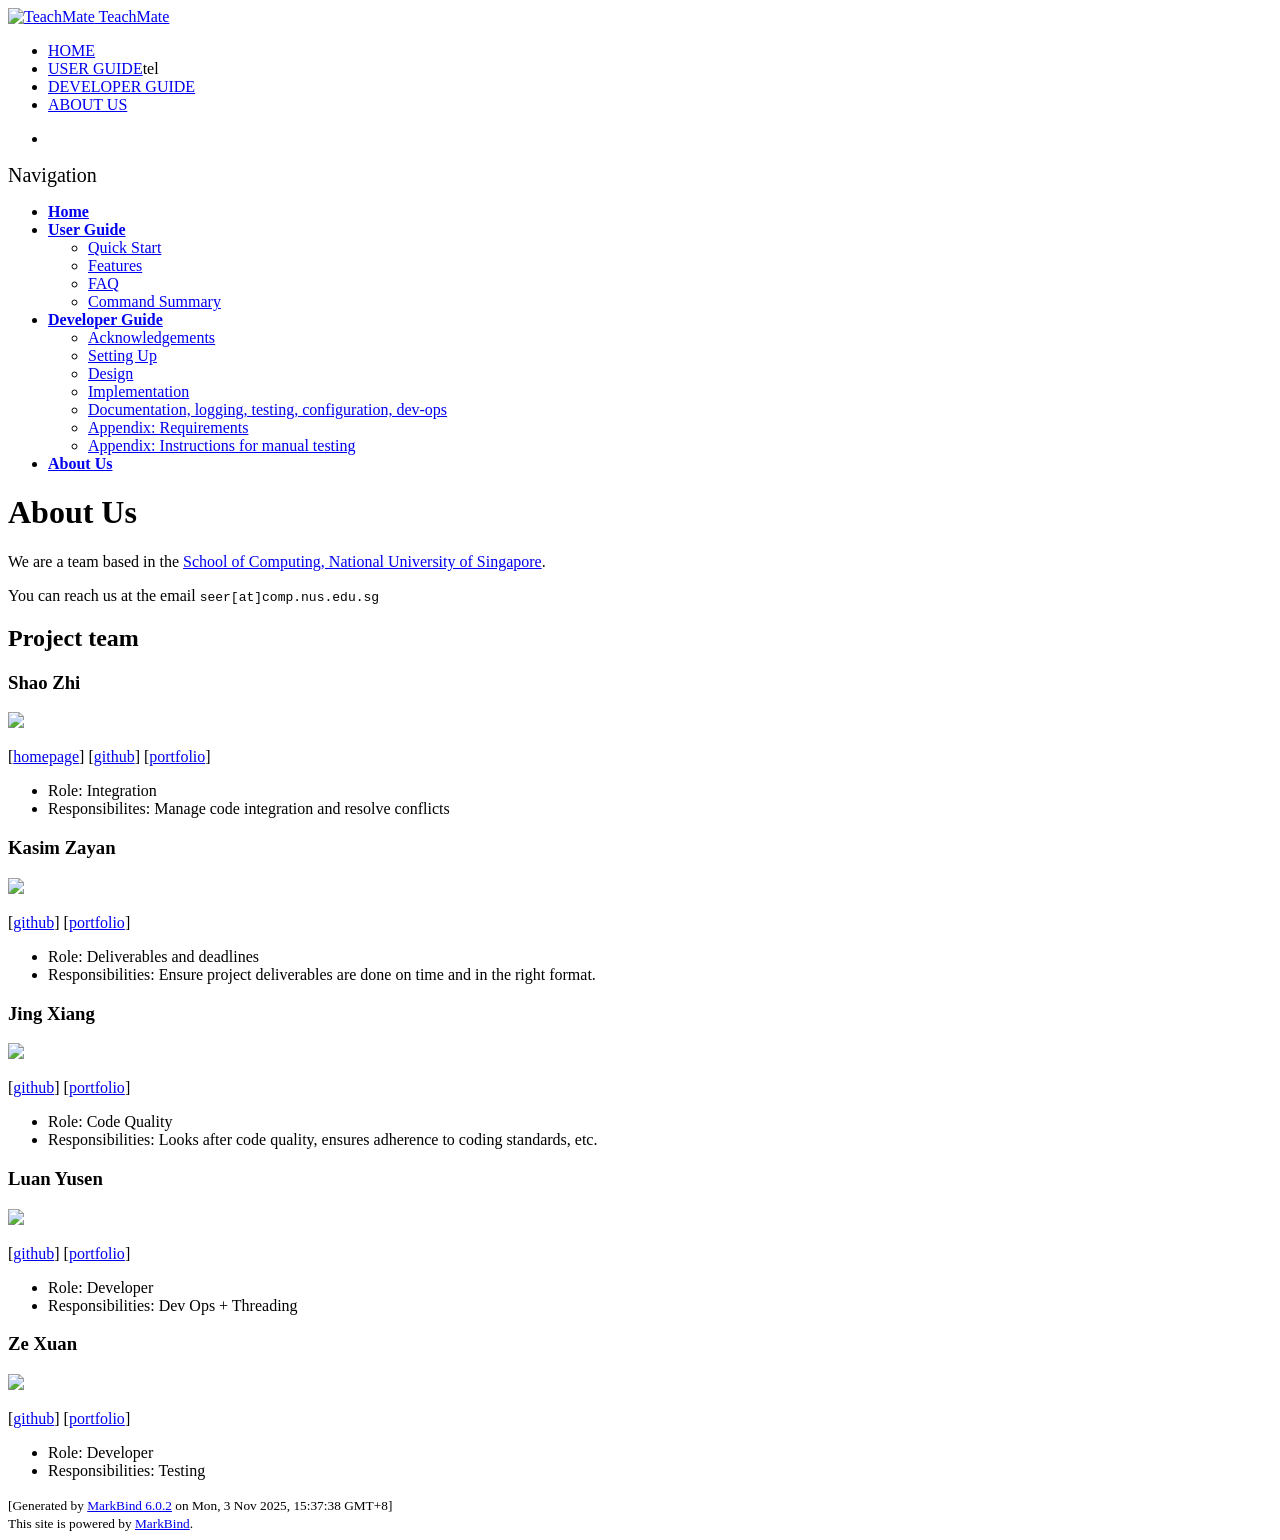
==== AboutUs.html @ dea648e4 "deploy: 213fd456de14f2086a02ad68d8ac7bf69eefdb68" ====
<!DOCTYPE html>
<html>
<head>
    <meta charset="utf-8">
    <meta http-equiv="X-UA-Compatible" content="IE=edge">
    <meta name="generator" content="MarkBind 6.0.2">
    <meta name="viewport" content="width=device-width, initial-scale=1"><title>Teachmate - About Us - AddressBook Level-3</title> <link rel="stylesheet" href="/tp/markbind/css/bootstrap.min.css"> <link rel="stylesheet" href="/tp/markbind/fontawesome/css/all.min.css"> <link rel="stylesheet" href="/tp/markbind/glyphicons/css/bootstrap-glyphicons.min.css"><link rel="stylesheet" href="/tp/markbind/css/codeblock-light.min.css"><link rel="stylesheet" href="/tp/markbind/css/markbind.min.css"><link rel="stylesheet" href="/tp/plugins/markbind-plugin-anchors/markbind-plugin-anchors.css"><link rel="stylesheet" href="/tp/plugins/markbind-plugin-tree/markbind-plugin-tree.css">
    
  <!-- Use head-top and head-bottom tags to insert content into the HTML <head> tag -->
  <link rel="stylesheet" href="/tp/stylesheets/main.css">
<link rel="icon" href="/tp/images/SeEduLogo.png"></head>
<script>
  const baseUrl = '/tp'
</script>
<body >
<div id="app"><!--[--><header sticky><div data-v-2dc82f13><nav class="navbar navbar-expand-md d-print-none navbar-dark bg-dark" data-v-2dc82f13><div class="container-fluid" data-v-2dc82f13><div class="navbar-left" data-v-2dc82f13><!--[--><a href="/tp/index.html" title="Home" class="navbar-brand"><img src="/tp/images/SeEduLogo.png" height="20" alt="TeachMate">
      TeachMate
    </a><!--]--></div><div class="navbar-default" data-v-2dc82f13><ul class="navbar-nav me-auto mt-2 mt-lg-0" data-v-2dc82f13><!--[--> <li><a highlight-on="exact" href="/tp/index.html" class="nav-link">HOME</a></li> <li><a highlight-on="sibling-or-child" href="/tp/UserGuide.html" class="nav-link">USER GUIDE</a>tel
    </li> <li><a highlight-on="sibling-or-child" href="/tp/DeveloperGuide.html" class="nav-link">DEVELOPER GUIDE</a></li> <li><a highlight-on="exact" href="/tp/AboutUs.html" class="nav-link">ABOUT US</a></li>  <!--]--></ul></div><ul class="navbar-nav navbar-right" data-v-2dc82f13><!--[--><li><a href="https://github.com/se-edu/addressbook-level3" target="_blank" class="nav-link" title="GitHub Repository"><span><span aria-hidden="true" class="fab fa-github"></span></span></a></li><!--]--></ul></div></nav><div style="display:none;" class="lower-navbar-container" data-v-2dc82f13><!--[--><!----><!----><!--]--></div></div></header> <div id="flex-body"><nav id="site-nav" data-v-6b1b63d2><!--[--><div class="site-nav-top"><div class="fw-bold mb-2" style="font-size:1.25rem;">Navigation</div></div> <div class="nav-component slim-scroll"><div class="site-nav-root"><!--[--><ul class="site-nav-list site-nav-list-root" data-v-6b1b63d2><!--[--><li><div class="site-nav-default-list-item site-nav-list-item-0" onclick="handleSiteNavClick(this)"><a href="/tp/index.html"><strong>Home</strong></a></div></li> <li><div class="site-nav-default-list-item site-nav-list-item-0" onclick="handleSiteNavClick(this)"><a href="/tp/UserGuide.html"><strong>User Guide</strong></a> <div class="site-nav-dropdown-btn-container"><i class="site-nav-dropdown-btn-icon site-nav-rotate-icon" onclick="handleSiteNavClick(this.parentNode.parentNode, false); event.stopPropagation();"><span class="glyphicon glyphicon-menu-down" aria-hidden="true"></span></i></div></div><ul class="site-nav-dropdown-container site-nav-dropdown-container-open site-nav-list"><li><div class="site-nav-default-list-item site-nav-list-item-1" onclick="handleSiteNavClick(this)"><a href="/tp/UserGuide.html#quick-start">Quick Start</a></div></li> <li><div class="site-nav-default-list-item site-nav-list-item-1" onclick="handleSiteNavClick(this)"><a href="/tp/UserGuide.html#features">Features</a></div></li> <li><div class="site-nav-default-list-item site-nav-list-item-1" onclick="handleSiteNavClick(this)"><a href="/tp/UserGuide.html#faq">FAQ</a></div></li> <li><div class="site-nav-default-list-item site-nav-list-item-1" onclick="handleSiteNavClick(this)"><a href="/tp/UserGuide.html#command-summary">Command Summary</a></div></li></ul></li> <li><div class="site-nav-default-list-item site-nav-list-item-0" onclick="handleSiteNavClick(this)"><a href="/tp/DeveloperGuide.html"><strong>Developer Guide</strong></a> <div class="site-nav-dropdown-btn-container"><i class="site-nav-dropdown-btn-icon site-nav-rotate-icon" onclick="handleSiteNavClick(this.parentNode.parentNode, false); event.stopPropagation();"><span class="glyphicon glyphicon-menu-down" aria-hidden="true"></span></i></div></div><ul class="site-nav-dropdown-container site-nav-dropdown-container-open site-nav-list"><li><div class="site-nav-default-list-item site-nav-list-item-1" onclick="handleSiteNavClick(this)"><a href="/tp/DeveloperGuide.html#acknowledgements">Acknowledgements</a></div></li> <li><div class="site-nav-default-list-item site-nav-list-item-1" onclick="handleSiteNavClick(this)"><a href="/tp/DeveloperGuide.html#setting-up-getting-started">Setting Up</a></div></li> <li><div class="site-nav-default-list-item site-nav-list-item-1" onclick="handleSiteNavClick(this)"><a href="/tp/DeveloperGuide.html#design">Design</a></div></li> <li><div class="site-nav-default-list-item site-nav-list-item-1" onclick="handleSiteNavClick(this)"><a href="/tp/DeveloperGuide.html#implementation">Implementation</a></div></li> <li><div class="site-nav-default-list-item site-nav-list-item-1" onclick="handleSiteNavClick(this)"><a href="/tp/DeveloperGuide.html#documentation-logging-testing-configuration-dev-ops">Documentation, logging, testing, configuration, dev-ops</a></div></li> <li><div class="site-nav-default-list-item site-nav-list-item-1" onclick="handleSiteNavClick(this)"><a href="/tp/DeveloperGuide.html#appendix-requirements">Appendix: Requirements</a></div></li> <li><div class="site-nav-default-list-item site-nav-list-item-1" onclick="handleSiteNavClick(this)"><a href="/tp/DeveloperGuide.html#appendix-instructions-for-manual-testing">Appendix: Instructions for manual testing</a></div></li></ul></li> <li><div class="site-nav-default-list-item site-nav-list-item-0" onclick="handleSiteNavClick(this)"><a href="/tp/AboutUs.html"><strong>About Us</strong></a></div></li><!--]--><!--v-if--></ul><!--]--></div></div><!--]--><!--v-if--></nav> <div id="content-wrapper"><h1 id="about-us">About Us<a class="fa fa-anchor" href="#about-us" onclick="event.stopPropagation()"></a></h1> <p>We are a team based in the <a href="http://www.comp.nus.edu.sg">School of Computing, National University of Singapore</a>.</p> <p>You can reach us at the email <code class="hljs inline no-lang">seer[at]comp.nus.edu.sg</code></p> <h2 id="project-team">Project team<a class="fa fa-anchor" href="#project-team" onclick="event.stopPropagation()"></a></h2> <h3 id="shao-zhi">Shao Zhi<a class="fa fa-anchor" href="#shao-zhi" onclick="event.stopPropagation()"></a></h3> <img src="/tp/images/shaozhi21.png" width="200px"> <p>[<a href="http://www.comp.nus.edu.sg/~damithch">homepage</a>]
[<a href="https://github.com/ShaoZhi21">github</a>]
[<a href="/tp/team/johndoe.html">portfolio</a>]</p> <ul><li>Role: Integration</li> <li>Responsibilites: Manage code integration and resolve conflicts</li></ul> <h3 id="kasim-zayan">Kasim Zayan<a class="fa fa-anchor" href="#kasim-zayan" onclick="event.stopPropagation()"></a></h3> <img src="/tp/images/zayk1.png" width="200px"> <p>[<a href="http://github.com/ZayK1">github</a>]
[<a href="/tp/team/johndoe.html">portfolio</a>]</p> <ul><li>Role: Deliverables and deadlines</li> <li>Responsibilities: Ensure project deliverables are done on time and in the right format.</li></ul> <h3 id="jing-xiang">Jing Xiang<a class="fa fa-anchor" href="#jing-xiang" onclick="event.stopPropagation()"></a></h3> <img src="/tp/images/jing-xiang-choong.png" width="200px"> <p>[<a href="http://github.com/jing-xiang-choong">github</a>] [<a href="/tp/team/johndoe.html">portfolio</a>]</p> <ul><li>Role: Code Quality</li> <li>Responsibilities: Looks after code quality, ensures adherence to coding standards, etc.</li></ul> <h3 id="luan-yusen">Luan Yusen<a class="fa fa-anchor" href="#luan-yusen" onclick="event.stopPropagation()"></a></h3> <img src="/tp/images/yusen-luan.png" width="200px"> <p>[<a href="http://github.com/yusen-luan">github</a>]
[<a href="/tp/team/johndoe.html">portfolio</a>]</p> <ul><li>Role: Developer</li> <li>Responsibilities: Dev Ops + Threading</li></ul> <h3 id="ze-xuan">Ze Xuan<a class="fa fa-anchor" href="#ze-xuan" onclick="event.stopPropagation()"></a></h3> <img src="/tp/images/holeecow.png" width="200px"> <p>[<a href="http://github.com/holeecow">github</a>]
[<a href="/tp/team/johndoe.html">portfolio</a>]</p> <ul><li>Role: Developer</li> <li>Responsibilities: Testing</li></ul></div> <nav id="page-nav" data-v-6b1b63d2><!--[--><div class="nav-component slim-scroll"></div><!--]--><!--v-if--></nav> <div class="scroll-top-button fa-lg d-print-none" style="display:none;bottom:2%;right:2%;position:fixed;" aria-hidden="true"><!--[--><i class="fas fa-arrow-circle-up"></i><!--]--></div></div> <footer><div class="text-center"><small>[Generated by <a href="https://markbind.org/">MarkBind 6.0.2</a> on Mon, 3 Nov 2025, 15:37:38 GMT+8]</small><br> <small>This site is powered by <a href="https://markbind.org/">MarkBind</a>.</small></div></footer><!--]--></div>
</body><script src="/tp/markbind/js/bootstrap-utility.min.js"></script>
<script src="/tp/markbind/js/polyfill.min.js"></script>
<script src="/tp/markbind/js/vue.global.prod.min.js"></script>
<script src="/tp/markbind/js/markbind.min.js"></script>
<script src="AboutUs.page-vue-render.js"></script>
<script>
  MarkBind.setupWithSearch()
</script>
    
  <!-- Add any custom JavaScript here if needed -->

</html>
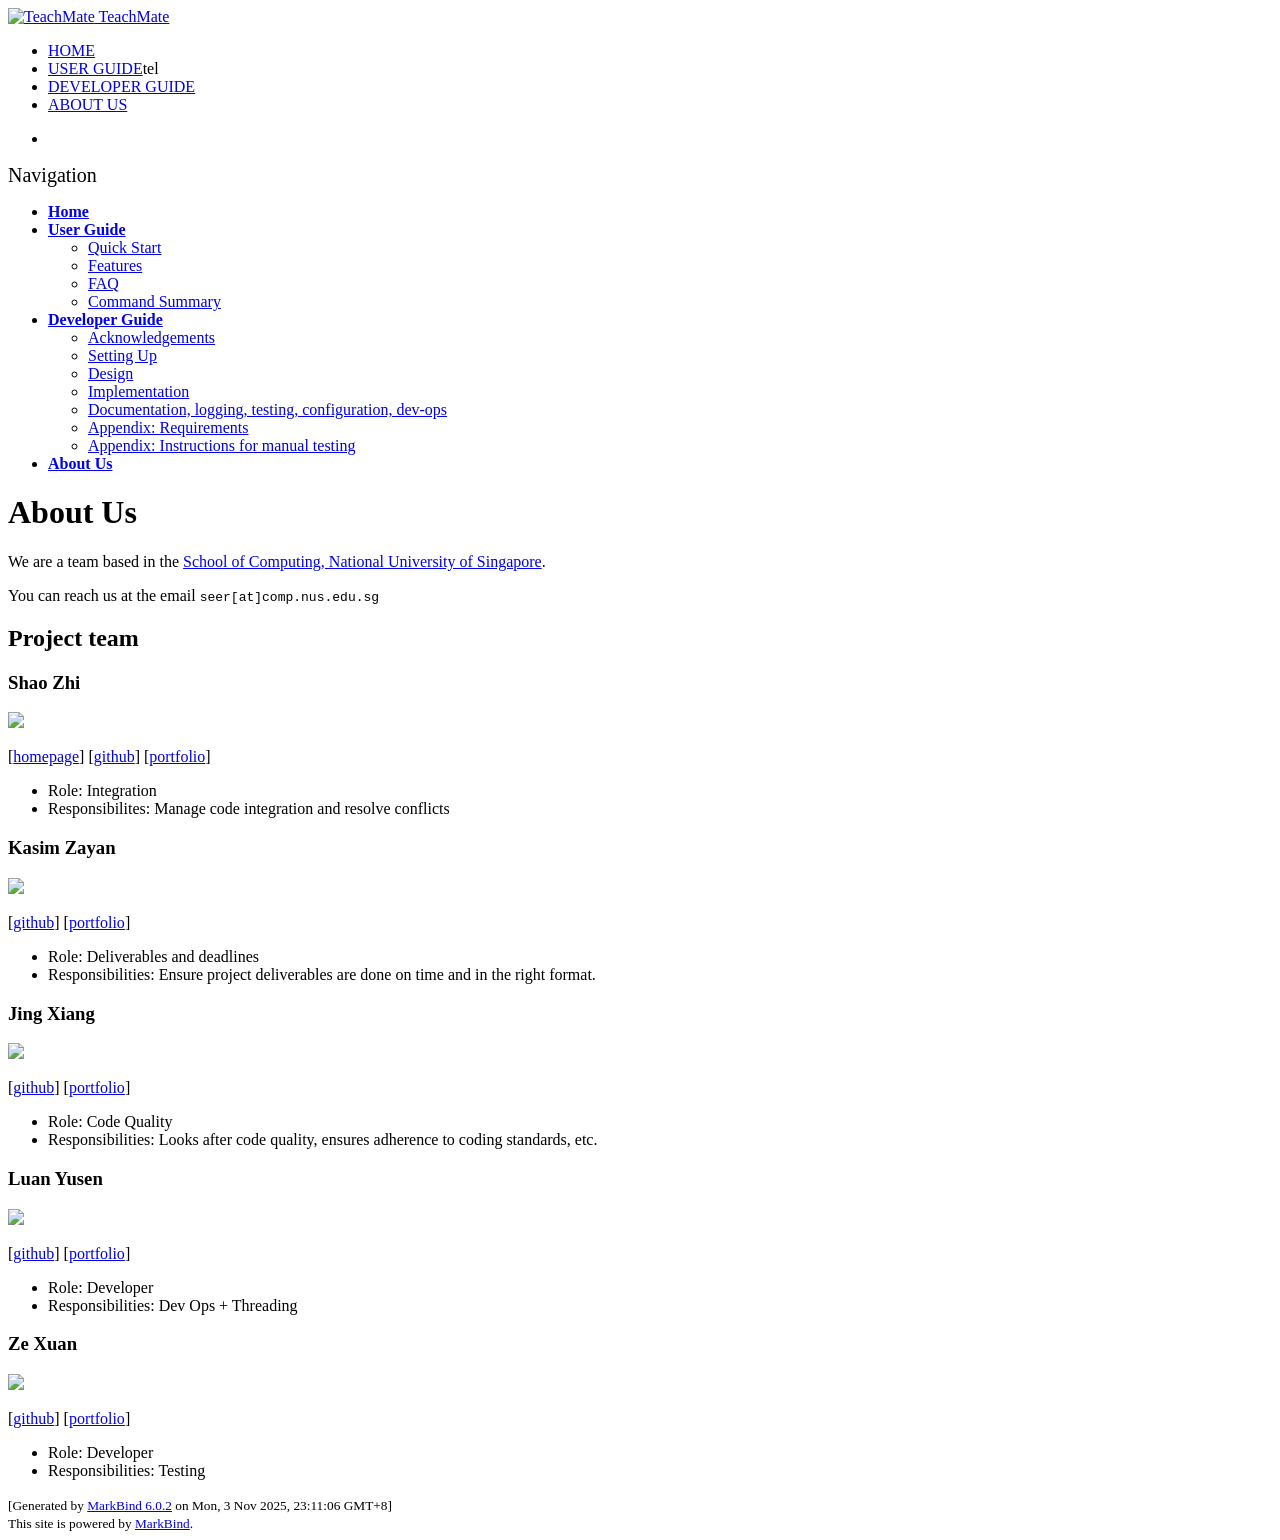
==== commit 5776fa88: "deploy: daa6a279b7c49f04a48c48f0fefae28905fd1b6d" ====
--- a/AboutUs.html
+++ b/AboutUs.html
@@ -21,7 +21,7 @@
 [<a href="/tp/team/johndoe.html">portfolio</a>]</p> <ul><li>Role: Integration</li> <li>Responsibilites: Manage code integration and resolve conflicts</li></ul> <h3 id="kasim-zayan">Kasim Zayan<a class="fa fa-anchor" href="#kasim-zayan" onclick="event.stopPropagation()"></a></h3> <img src="/tp/images/zayk1.png" width="200px"> <p>[<a href="http://github.com/ZayK1">github</a>]
 [<a href="/tp/team/johndoe.html">portfolio</a>]</p> <ul><li>Role: Deliverables and deadlines</li> <li>Responsibilities: Ensure project deliverables are done on time and in the right format.</li></ul> <h3 id="jing-xiang">Jing Xiang<a class="fa fa-anchor" href="#jing-xiang" onclick="event.stopPropagation()"></a></h3> <img src="/tp/images/jing-xiang-choong.png" width="200px"> <p>[<a href="http://github.com/jing-xiang-choong">github</a>] [<a href="/tp/team/johndoe.html">portfolio</a>]</p> <ul><li>Role: Code Quality</li> <li>Responsibilities: Looks after code quality, ensures adherence to coding standards, etc.</li></ul> <h3 id="luan-yusen">Luan Yusen<a class="fa fa-anchor" href="#luan-yusen" onclick="event.stopPropagation()"></a></h3> <img src="/tp/images/yusen-luan.png" width="200px"> <p>[<a href="http://github.com/yusen-luan">github</a>]
 [<a href="/tp/team/johndoe.html">portfolio</a>]</p> <ul><li>Role: Developer</li> <li>Responsibilities: Dev Ops + Threading</li></ul> <h3 id="ze-xuan">Ze Xuan<a class="fa fa-anchor" href="#ze-xuan" onclick="event.stopPropagation()"></a></h3> <img src="/tp/images/holeecow.png" width="200px"> <p>[<a href="http://github.com/holeecow">github</a>]
-[<a href="/tp/team/johndoe.html">portfolio</a>]</p> <ul><li>Role: Developer</li> <li>Responsibilities: Testing</li></ul></div> <nav id="page-nav" data-v-6b1b63d2><!--[--><div class="nav-component slim-scroll"></div><!--]--><!--v-if--></nav> <div class="scroll-top-button fa-lg d-print-none" style="display:none;bottom:2%;right:2%;position:fixed;" aria-hidden="true"><!--[--><i class="fas fa-arrow-circle-up"></i><!--]--></div></div> <footer><div class="text-center"><small>[Generated by <a href="https://markbind.org/">MarkBind 6.0.2</a> on Mon, 3 Nov 2025, 15:37:38 GMT+8]</small><br> <small>This site is powered by <a href="https://markbind.org/">MarkBind</a>.</small></div></footer><!--]--></div>
+[<a href="/tp/team/johndoe.html">portfolio</a>]</p> <ul><li>Role: Developer</li> <li>Responsibilities: Testing</li></ul></div> <nav id="page-nav" data-v-6b1b63d2><!--[--><div class="nav-component slim-scroll"></div><!--]--><!--v-if--></nav> <div class="scroll-top-button fa-lg d-print-none" style="display:none;bottom:2%;right:2%;position:fixed;" aria-hidden="true"><!--[--><i class="fas fa-arrow-circle-up"></i><!--]--></div></div> <footer><div class="text-center"><small>[Generated by <a href="https://markbind.org/">MarkBind 6.0.2</a> on Mon, 3 Nov 2025, 23:11:06 GMT+8]</small><br> <small>This site is powered by <a href="https://markbind.org/">MarkBind</a>.</small></div></footer><!--]--></div>
 </body><script src="/tp/markbind/js/bootstrap-utility.min.js"></script>
 <script src="/tp/markbind/js/polyfill.min.js"></script>
 <script src="/tp/markbind/js/vue.global.prod.min.js"></script>
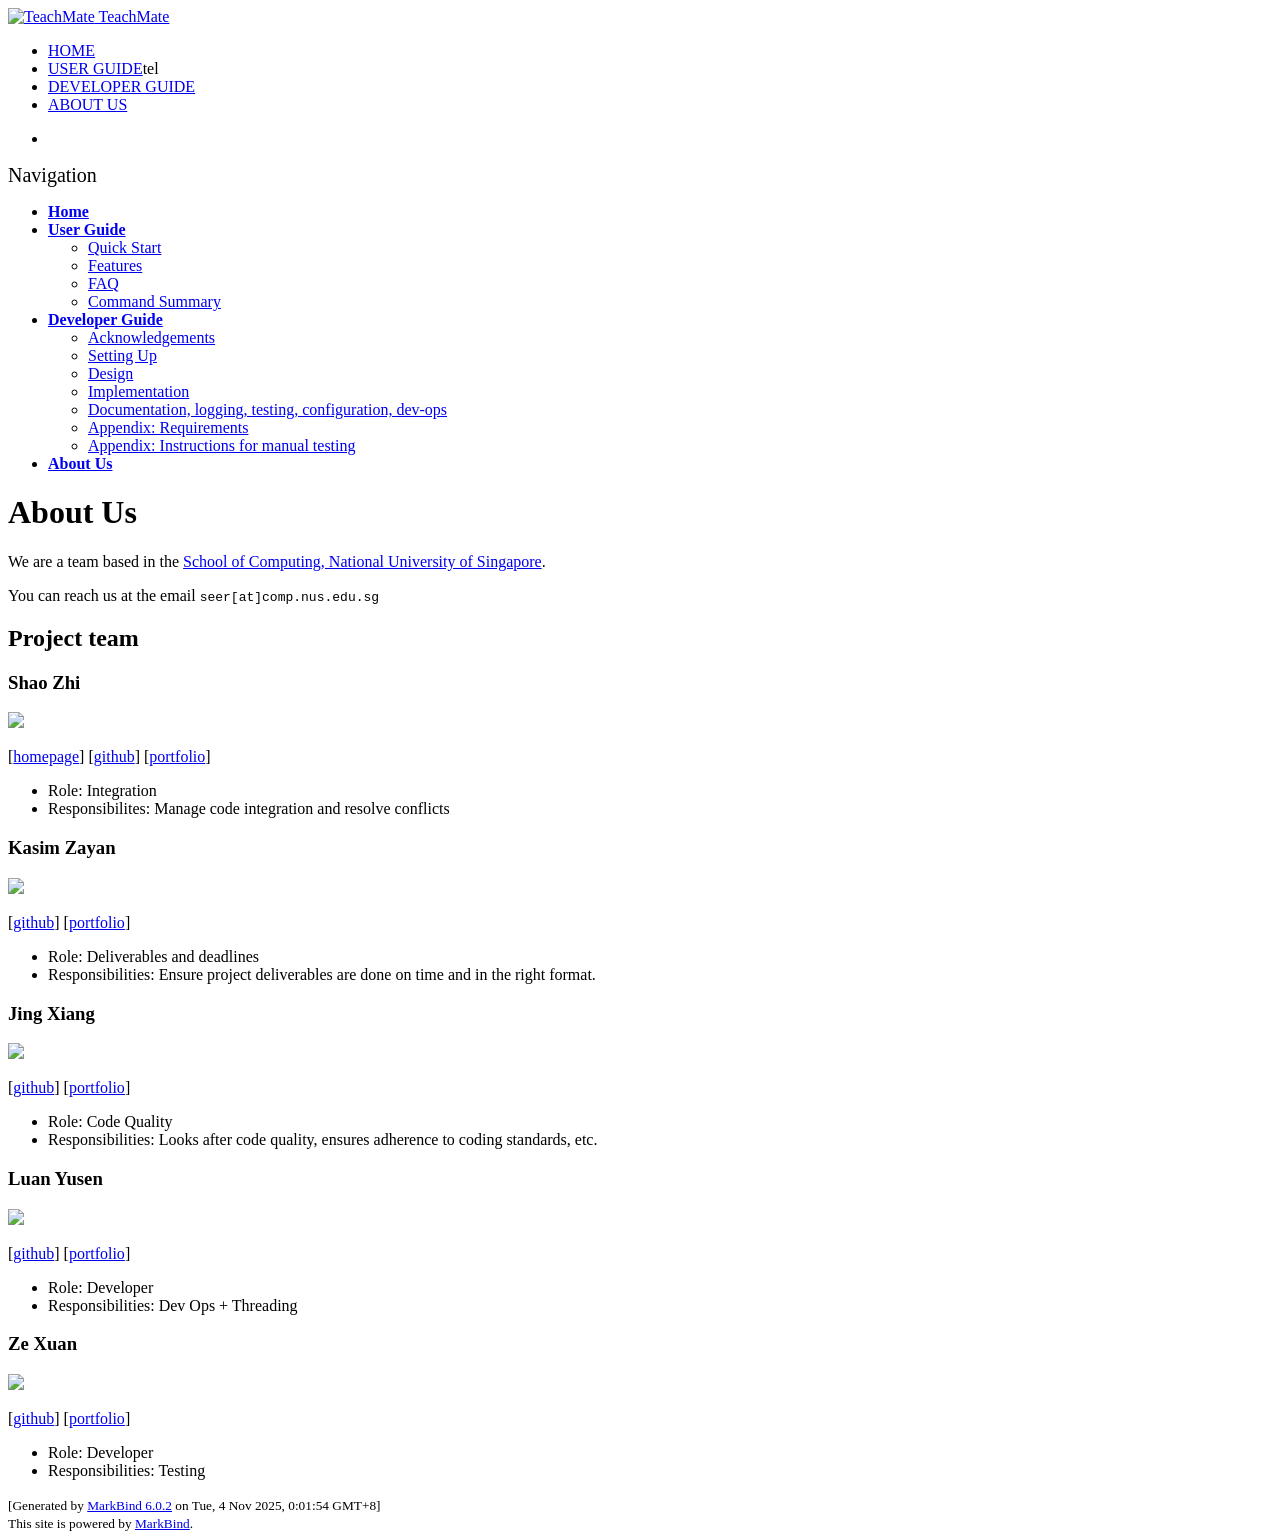
==== commit c77d8d49: "deploy: 2a2e0c485c9810a49cc44b2d30dd892387be4db1" ====
--- a/AboutUs.html
+++ b/AboutUs.html
@@ -21,7 +21,7 @@
 [<a href="/tp/team/johndoe.html">portfolio</a>]</p> <ul><li>Role: Integration</li> <li>Responsibilites: Manage code integration and resolve conflicts</li></ul> <h3 id="kasim-zayan">Kasim Zayan<a class="fa fa-anchor" href="#kasim-zayan" onclick="event.stopPropagation()"></a></h3> <img src="/tp/images/zayk1.png" width="200px"> <p>[<a href="http://github.com/ZayK1">github</a>]
 [<a href="/tp/team/johndoe.html">portfolio</a>]</p> <ul><li>Role: Deliverables and deadlines</li> <li>Responsibilities: Ensure project deliverables are done on time and in the right format.</li></ul> <h3 id="jing-xiang">Jing Xiang<a class="fa fa-anchor" href="#jing-xiang" onclick="event.stopPropagation()"></a></h3> <img src="/tp/images/jing-xiang-choong.png" width="200px"> <p>[<a href="http://github.com/jing-xiang-choong">github</a>] [<a href="/tp/team/johndoe.html">portfolio</a>]</p> <ul><li>Role: Code Quality</li> <li>Responsibilities: Looks after code quality, ensures adherence to coding standards, etc.</li></ul> <h3 id="luan-yusen">Luan Yusen<a class="fa fa-anchor" href="#luan-yusen" onclick="event.stopPropagation()"></a></h3> <img src="/tp/images/yusen-luan.png" width="200px"> <p>[<a href="http://github.com/yusen-luan">github</a>]
 [<a href="/tp/team/johndoe.html">portfolio</a>]</p> <ul><li>Role: Developer</li> <li>Responsibilities: Dev Ops + Threading</li></ul> <h3 id="ze-xuan">Ze Xuan<a class="fa fa-anchor" href="#ze-xuan" onclick="event.stopPropagation()"></a></h3> <img src="/tp/images/holeecow.png" width="200px"> <p>[<a href="http://github.com/holeecow">github</a>]
-[<a href="/tp/team/johndoe.html">portfolio</a>]</p> <ul><li>Role: Developer</li> <li>Responsibilities: Testing</li></ul></div> <nav id="page-nav" data-v-6b1b63d2><!--[--><div class="nav-component slim-scroll"></div><!--]--><!--v-if--></nav> <div class="scroll-top-button fa-lg d-print-none" style="display:none;bottom:2%;right:2%;position:fixed;" aria-hidden="true"><!--[--><i class="fas fa-arrow-circle-up"></i><!--]--></div></div> <footer><div class="text-center"><small>[Generated by <a href="https://markbind.org/">MarkBind 6.0.2</a> on Mon, 3 Nov 2025, 23:11:06 GMT+8]</small><br> <small>This site is powered by <a href="https://markbind.org/">MarkBind</a>.</small></div></footer><!--]--></div>
+[<a href="/tp/team/johndoe.html">portfolio</a>]</p> <ul><li>Role: Developer</li> <li>Responsibilities: Testing</li></ul></div> <nav id="page-nav" data-v-6b1b63d2><!--[--><div class="nav-component slim-scroll"></div><!--]--><!--v-if--></nav> <div class="scroll-top-button fa-lg d-print-none" style="display:none;bottom:2%;right:2%;position:fixed;" aria-hidden="true"><!--[--><i class="fas fa-arrow-circle-up"></i><!--]--></div></div> <footer><div class="text-center"><small>[Generated by <a href="https://markbind.org/">MarkBind 6.0.2</a> on Tue, 4 Nov 2025, 0:01:54 GMT+8]</small><br> <small>This site is powered by <a href="https://markbind.org/">MarkBind</a>.</small></div></footer><!--]--></div>
 </body><script src="/tp/markbind/js/bootstrap-utility.min.js"></script>
 <script src="/tp/markbind/js/polyfill.min.js"></script>
 <script src="/tp/markbind/js/vue.global.prod.min.js"></script>
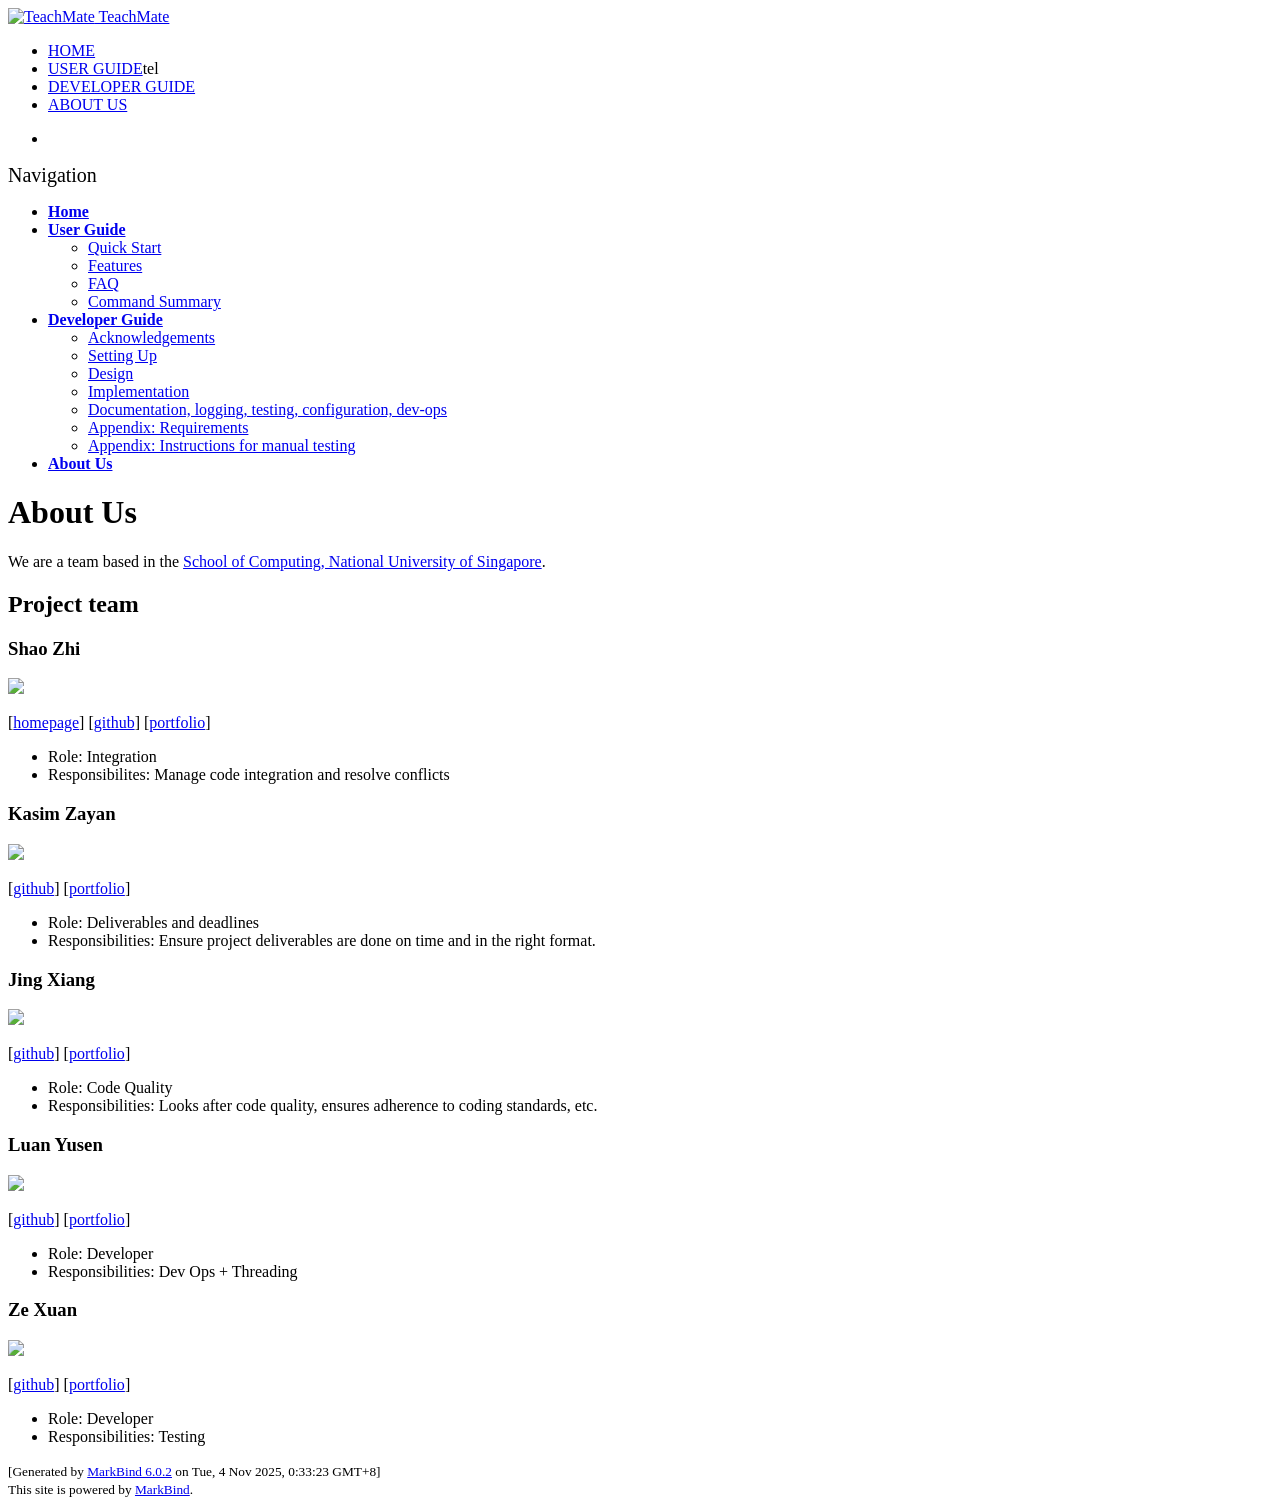
==== commit 0ad15469: "deploy: f99aea3b968e45e3c515c3631e91c2c2814f6ce5" ====
--- a/AboutUs.html
+++ b/AboutUs.html
@@ -16,12 +16,12 @@
 <div id="app"><!--[--><header sticky><div data-v-2dc82f13><nav class="navbar navbar-expand-md d-print-none navbar-dark bg-dark" data-v-2dc82f13><div class="container-fluid" data-v-2dc82f13><div class="navbar-left" data-v-2dc82f13><!--[--><a href="/tp/index.html" title="Home" class="navbar-brand"><img src="/tp/images/SeEduLogo.png" height="20" alt="TeachMate">
       TeachMate
     </a><!--]--></div><div class="navbar-default" data-v-2dc82f13><ul class="navbar-nav me-auto mt-2 mt-lg-0" data-v-2dc82f13><!--[--> <li><a highlight-on="exact" href="/tp/index.html" class="nav-link">HOME</a></li> <li><a highlight-on="sibling-or-child" href="/tp/UserGuide.html" class="nav-link">USER GUIDE</a>tel
-    </li> <li><a highlight-on="sibling-or-child" href="/tp/DeveloperGuide.html" class="nav-link">DEVELOPER GUIDE</a></li> <li><a highlight-on="exact" href="/tp/AboutUs.html" class="nav-link">ABOUT US</a></li>  <!--]--></ul></div><ul class="navbar-nav navbar-right" data-v-2dc82f13><!--[--><li><a href="https://github.com/se-edu/addressbook-level3" target="_blank" class="nav-link" title="GitHub Repository"><span><span aria-hidden="true" class="fab fa-github"></span></span></a></li><!--]--></ul></div></nav><div style="display:none;" class="lower-navbar-container" data-v-2dc82f13><!--[--><!----><!----><!--]--></div></div></header> <div id="flex-body"><nav id="site-nav" data-v-6b1b63d2><!--[--><div class="site-nav-top"><div class="fw-bold mb-2" style="font-size:1.25rem;">Navigation</div></div> <div class="nav-component slim-scroll"><div class="site-nav-root"><!--[--><ul class="site-nav-list site-nav-list-root" data-v-6b1b63d2><!--[--><li><div class="site-nav-default-list-item site-nav-list-item-0" onclick="handleSiteNavClick(this)"><a href="/tp/index.html"><strong>Home</strong></a></div></li> <li><div class="site-nav-default-list-item site-nav-list-item-0" onclick="handleSiteNavClick(this)"><a href="/tp/UserGuide.html"><strong>User Guide</strong></a> <div class="site-nav-dropdown-btn-container"><i class="site-nav-dropdown-btn-icon site-nav-rotate-icon" onclick="handleSiteNavClick(this.parentNode.parentNode, false); event.stopPropagation();"><span class="glyphicon glyphicon-menu-down" aria-hidden="true"></span></i></div></div><ul class="site-nav-dropdown-container site-nav-dropdown-container-open site-nav-list"><li><div class="site-nav-default-list-item site-nav-list-item-1" onclick="handleSiteNavClick(this)"><a href="/tp/UserGuide.html#quick-start">Quick Start</a></div></li> <li><div class="site-nav-default-list-item site-nav-list-item-1" onclick="handleSiteNavClick(this)"><a href="/tp/UserGuide.html#features">Features</a></div></li> <li><div class="site-nav-default-list-item site-nav-list-item-1" onclick="handleSiteNavClick(this)"><a href="/tp/UserGuide.html#faq">FAQ</a></div></li> <li><div class="site-nav-default-list-item site-nav-list-item-1" onclick="handleSiteNavClick(this)"><a href="/tp/UserGuide.html#command-summary">Command Summary</a></div></li></ul></li> <li><div class="site-nav-default-list-item site-nav-list-item-0" onclick="handleSiteNavClick(this)"><a href="/tp/DeveloperGuide.html"><strong>Developer Guide</strong></a> <div class="site-nav-dropdown-btn-container"><i class="site-nav-dropdown-btn-icon site-nav-rotate-icon" onclick="handleSiteNavClick(this.parentNode.parentNode, false); event.stopPropagation();"><span class="glyphicon glyphicon-menu-down" aria-hidden="true"></span></i></div></div><ul class="site-nav-dropdown-container site-nav-dropdown-container-open site-nav-list"><li><div class="site-nav-default-list-item site-nav-list-item-1" onclick="handleSiteNavClick(this)"><a href="/tp/DeveloperGuide.html#acknowledgements">Acknowledgements</a></div></li> <li><div class="site-nav-default-list-item site-nav-list-item-1" onclick="handleSiteNavClick(this)"><a href="/tp/DeveloperGuide.html#setting-up-getting-started">Setting Up</a></div></li> <li><div class="site-nav-default-list-item site-nav-list-item-1" onclick="handleSiteNavClick(this)"><a href="/tp/DeveloperGuide.html#design">Design</a></div></li> <li><div class="site-nav-default-list-item site-nav-list-item-1" onclick="handleSiteNavClick(this)"><a href="/tp/DeveloperGuide.html#implementation">Implementation</a></div></li> <li><div class="site-nav-default-list-item site-nav-list-item-1" onclick="handleSiteNavClick(this)"><a href="/tp/DeveloperGuide.html#documentation-logging-testing-configuration-dev-ops">Documentation, logging, testing, configuration, dev-ops</a></div></li> <li><div class="site-nav-default-list-item site-nav-list-item-1" onclick="handleSiteNavClick(this)"><a href="/tp/DeveloperGuide.html#appendix-requirements">Appendix: Requirements</a></div></li> <li><div class="site-nav-default-list-item site-nav-list-item-1" onclick="handleSiteNavClick(this)"><a href="/tp/DeveloperGuide.html#appendix-instructions-for-manual-testing">Appendix: Instructions for manual testing</a></div></li></ul></li> <li><div class="site-nav-default-list-item site-nav-list-item-0" onclick="handleSiteNavClick(this)"><a href="/tp/AboutUs.html"><strong>About Us</strong></a></div></li><!--]--><!--v-if--></ul><!--]--></div></div><!--]--><!--v-if--></nav> <div id="content-wrapper"><h1 id="about-us">About Us<a class="fa fa-anchor" href="#about-us" onclick="event.stopPropagation()"></a></h1> <p>We are a team based in the <a href="http://www.comp.nus.edu.sg">School of Computing, National University of Singapore</a>.</p> <p>You can reach us at the email <code class="hljs inline no-lang">seer[at]comp.nus.edu.sg</code></p> <h2 id="project-team">Project team<a class="fa fa-anchor" href="#project-team" onclick="event.stopPropagation()"></a></h2> <h3 id="shao-zhi">Shao Zhi<a class="fa fa-anchor" href="#shao-zhi" onclick="event.stopPropagation()"></a></h3> <img src="/tp/images/shaozhi21.png" width="200px"> <p>[<a href="http://www.comp.nus.edu.sg/~damithch">homepage</a>]
+    </li> <li><a highlight-on="sibling-or-child" href="/tp/DeveloperGuide.html" class="nav-link">DEVELOPER GUIDE</a></li> <li><a highlight-on="exact" href="/tp/AboutUs.html" class="nav-link">ABOUT US</a></li>  <!--]--></ul></div><ul class="navbar-nav navbar-right" data-v-2dc82f13><!--[--><li><a href="https://github.com/se-edu/addressbook-level3" target="_blank" class="nav-link" title="GitHub Repository"><span><span aria-hidden="true" class="fab fa-github"></span></span></a></li><!--]--></ul></div></nav><div style="display:none;" class="lower-navbar-container" data-v-2dc82f13><!--[--><!----><!----><!--]--></div></div></header> <div id="flex-body"><nav id="site-nav" data-v-6b1b63d2><!--[--><div class="site-nav-top"><div class="fw-bold mb-2" style="font-size:1.25rem;">Navigation</div></div> <div class="nav-component slim-scroll"><div class="site-nav-root"><!--[--><ul class="site-nav-list site-nav-list-root" data-v-6b1b63d2><!--[--><li><div class="site-nav-default-list-item site-nav-list-item-0" onclick="handleSiteNavClick(this)"><a href="/tp/index.html"><strong>Home</strong></a></div></li> <li><div class="site-nav-default-list-item site-nav-list-item-0" onclick="handleSiteNavClick(this)"><a href="/tp/UserGuide.html"><strong>User Guide</strong></a> <div class="site-nav-dropdown-btn-container"><i class="site-nav-dropdown-btn-icon site-nav-rotate-icon" onclick="handleSiteNavClick(this.parentNode.parentNode, false); event.stopPropagation();"><span class="glyphicon glyphicon-menu-down" aria-hidden="true"></span></i></div></div><ul class="site-nav-dropdown-container site-nav-dropdown-container-open site-nav-list"><li><div class="site-nav-default-list-item site-nav-list-item-1" onclick="handleSiteNavClick(this)"><a href="/tp/UserGuide.html#quick-start">Quick Start</a></div></li> <li><div class="site-nav-default-list-item site-nav-list-item-1" onclick="handleSiteNavClick(this)"><a href="/tp/UserGuide.html#features">Features</a></div></li> <li><div class="site-nav-default-list-item site-nav-list-item-1" onclick="handleSiteNavClick(this)"><a href="/tp/UserGuide.html#faq">FAQ</a></div></li> <li><div class="site-nav-default-list-item site-nav-list-item-1" onclick="handleSiteNavClick(this)"><a href="/tp/UserGuide.html#command-summary">Command Summary</a></div></li></ul></li> <li><div class="site-nav-default-list-item site-nav-list-item-0" onclick="handleSiteNavClick(this)"><a href="/tp/DeveloperGuide.html"><strong>Developer Guide</strong></a> <div class="site-nav-dropdown-btn-container"><i class="site-nav-dropdown-btn-icon site-nav-rotate-icon" onclick="handleSiteNavClick(this.parentNode.parentNode, false); event.stopPropagation();"><span class="glyphicon glyphicon-menu-down" aria-hidden="true"></span></i></div></div><ul class="site-nav-dropdown-container site-nav-dropdown-container-open site-nav-list"><li><div class="site-nav-default-list-item site-nav-list-item-1" onclick="handleSiteNavClick(this)"><a href="/tp/DeveloperGuide.html#acknowledgements">Acknowledgements</a></div></li> <li><div class="site-nav-default-list-item site-nav-list-item-1" onclick="handleSiteNavClick(this)"><a href="/tp/DeveloperGuide.html#setting-up-getting-started">Setting Up</a></div></li> <li><div class="site-nav-default-list-item site-nav-list-item-1" onclick="handleSiteNavClick(this)"><a href="/tp/DeveloperGuide.html#design">Design</a></div></li> <li><div class="site-nav-default-list-item site-nav-list-item-1" onclick="handleSiteNavClick(this)"><a href="/tp/DeveloperGuide.html#implementation">Implementation</a></div></li> <li><div class="site-nav-default-list-item site-nav-list-item-1" onclick="handleSiteNavClick(this)"><a href="/tp/DeveloperGuide.html#documentation-logging-testing-configuration-dev-ops">Documentation, logging, testing, configuration, dev-ops</a></div></li> <li><div class="site-nav-default-list-item site-nav-list-item-1" onclick="handleSiteNavClick(this)"><a href="/tp/DeveloperGuide.html#appendix-requirements">Appendix: Requirements</a></div></li> <li><div class="site-nav-default-list-item site-nav-list-item-1" onclick="handleSiteNavClick(this)"><a href="/tp/DeveloperGuide.html#appendix-instructions-for-manual-testing">Appendix: Instructions for manual testing</a></div></li></ul></li> <li><div class="site-nav-default-list-item site-nav-list-item-0" onclick="handleSiteNavClick(this)"><a href="/tp/AboutUs.html"><strong>About Us</strong></a></div></li><!--]--><!--v-if--></ul><!--]--></div></div><!--]--><!--v-if--></nav> <div id="content-wrapper"><h1 id="about-us">About Us<a class="fa fa-anchor" href="#about-us" onclick="event.stopPropagation()"></a></h1> <p>We are a team based in the <a href="http://www.comp.nus.edu.sg">School of Computing, National University of Singapore</a>.</p> <h2 id="project-team">Project team<a class="fa fa-anchor" href="#project-team" onclick="event.stopPropagation()"></a></h2> <h3 id="shao-zhi">Shao Zhi<a class="fa fa-anchor" href="#shao-zhi" onclick="event.stopPropagation()"></a></h3> <img src="/tp/images/shaozhi21.png" width="200px"> <p>[<a href="http://www.comp.nus.edu.sg/~damithch">homepage</a>]
 [<a href="https://github.com/ShaoZhi21">github</a>]
 [<a href="/tp/team/johndoe.html">portfolio</a>]</p> <ul><li>Role: Integration</li> <li>Responsibilites: Manage code integration and resolve conflicts</li></ul> <h3 id="kasim-zayan">Kasim Zayan<a class="fa fa-anchor" href="#kasim-zayan" onclick="event.stopPropagation()"></a></h3> <img src="/tp/images/zayk1.png" width="200px"> <p>[<a href="http://github.com/ZayK1">github</a>]
 [<a href="/tp/team/johndoe.html">portfolio</a>]</p> <ul><li>Role: Deliverables and deadlines</li> <li>Responsibilities: Ensure project deliverables are done on time and in the right format.</li></ul> <h3 id="jing-xiang">Jing Xiang<a class="fa fa-anchor" href="#jing-xiang" onclick="event.stopPropagation()"></a></h3> <img src="/tp/images/jing-xiang-choong.png" width="200px"> <p>[<a href="http://github.com/jing-xiang-choong">github</a>] [<a href="/tp/team/johndoe.html">portfolio</a>]</p> <ul><li>Role: Code Quality</li> <li>Responsibilities: Looks after code quality, ensures adherence to coding standards, etc.</li></ul> <h3 id="luan-yusen">Luan Yusen<a class="fa fa-anchor" href="#luan-yusen" onclick="event.stopPropagation()"></a></h3> <img src="/tp/images/yusen-luan.png" width="200px"> <p>[<a href="http://github.com/yusen-luan">github</a>]
 [<a href="/tp/team/johndoe.html">portfolio</a>]</p> <ul><li>Role: Developer</li> <li>Responsibilities: Dev Ops + Threading</li></ul> <h3 id="ze-xuan">Ze Xuan<a class="fa fa-anchor" href="#ze-xuan" onclick="event.stopPropagation()"></a></h3> <img src="/tp/images/holeecow.png" width="200px"> <p>[<a href="http://github.com/holeecow">github</a>]
-[<a href="/tp/team/johndoe.html">portfolio</a>]</p> <ul><li>Role: Developer</li> <li>Responsibilities: Testing</li></ul></div> <nav id="page-nav" data-v-6b1b63d2><!--[--><div class="nav-component slim-scroll"></div><!--]--><!--v-if--></nav> <div class="scroll-top-button fa-lg d-print-none" style="display:none;bottom:2%;right:2%;position:fixed;" aria-hidden="true"><!--[--><i class="fas fa-arrow-circle-up"></i><!--]--></div></div> <footer><div class="text-center"><small>[Generated by <a href="https://markbind.org/">MarkBind 6.0.2</a> on Tue, 4 Nov 2025, 0:01:54 GMT+8]</small><br> <small>This site is powered by <a href="https://markbind.org/">MarkBind</a>.</small></div></footer><!--]--></div>
+[<a href="/tp/team/johndoe.html">portfolio</a>]</p> <ul><li>Role: Developer</li> <li>Responsibilities: Testing</li></ul></div> <nav id="page-nav" data-v-6b1b63d2><!--[--><div class="nav-component slim-scroll"></div><!--]--><!--v-if--></nav> <div class="scroll-top-button fa-lg d-print-none" style="display:none;bottom:2%;right:2%;position:fixed;" aria-hidden="true"><!--[--><i class="fas fa-arrow-circle-up"></i><!--]--></div></div> <footer><div class="text-center"><small>[Generated by <a href="https://markbind.org/">MarkBind 6.0.2</a> on Tue, 4 Nov 2025, 0:33:23 GMT+8]</small><br> <small>This site is powered by <a href="https://markbind.org/">MarkBind</a>.</small></div></footer><!--]--></div>
 </body><script src="/tp/markbind/js/bootstrap-utility.min.js"></script>
 <script src="/tp/markbind/js/polyfill.min.js"></script>
 <script src="/tp/markbind/js/vue.global.prod.min.js"></script>
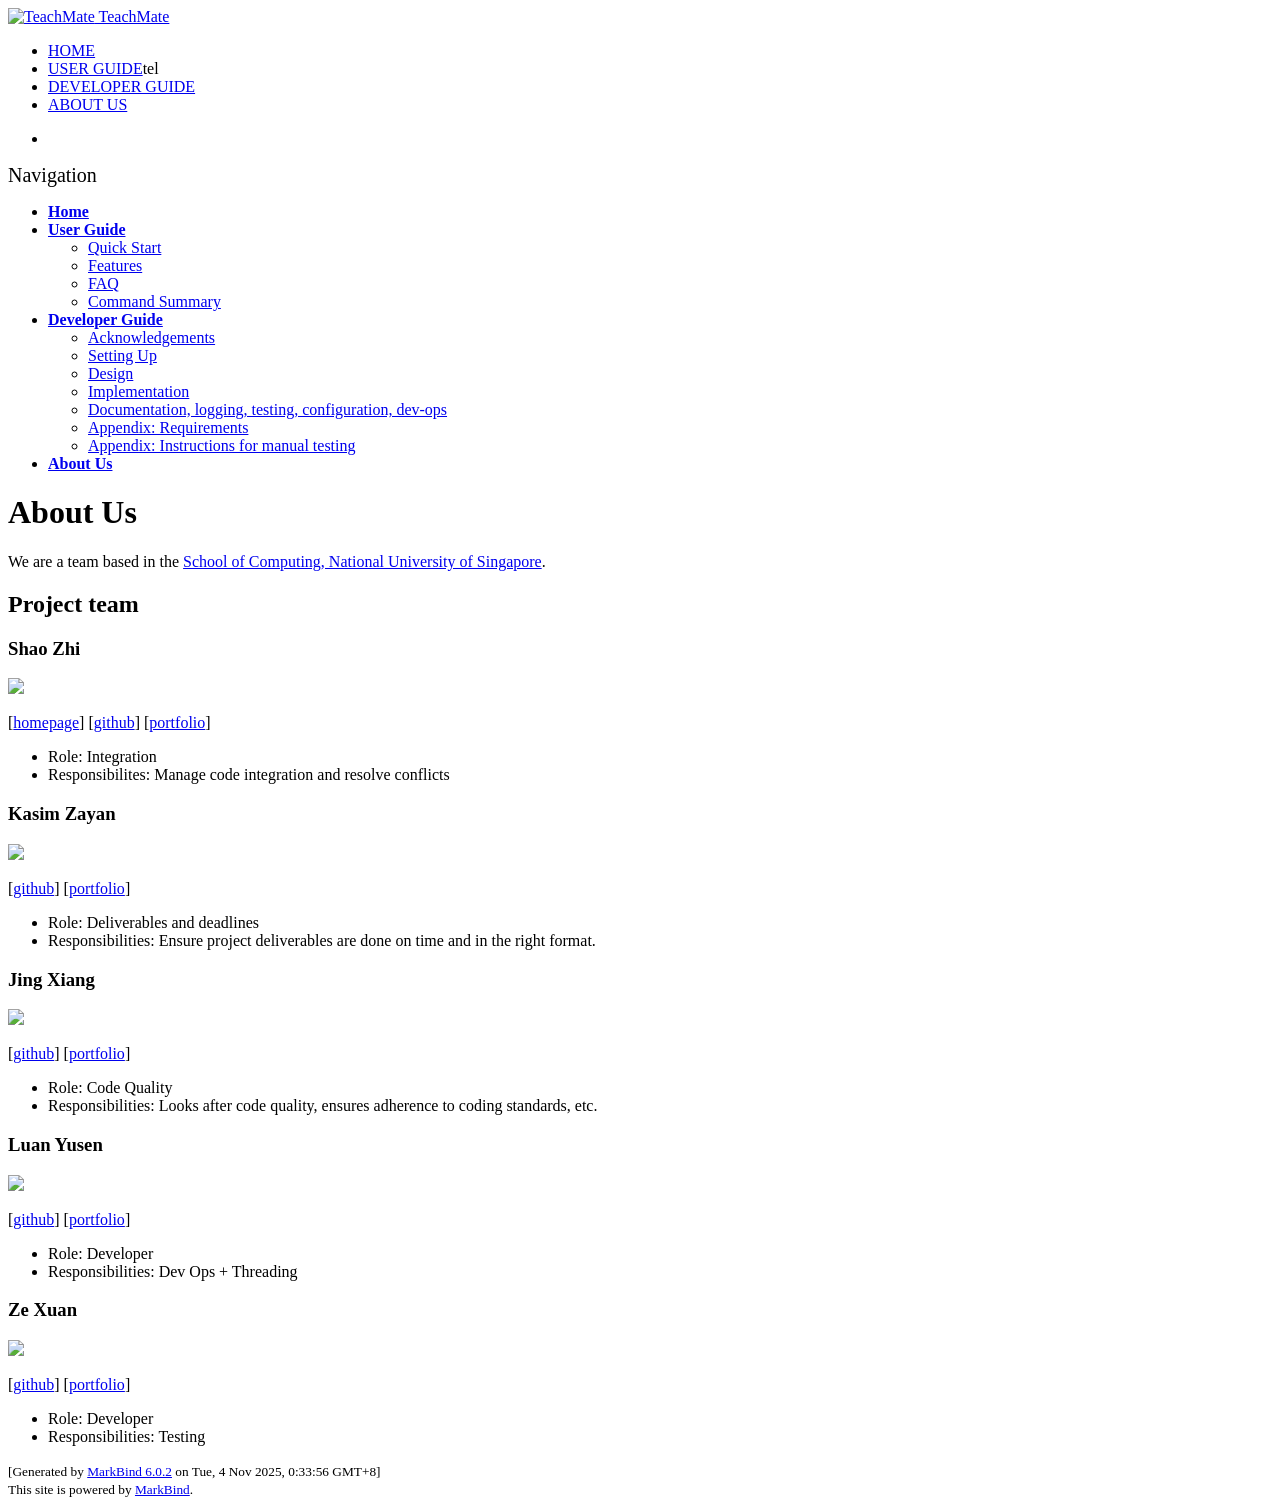
==== commit 9cdbbc48: "deploy: d52c7cd301fd74be29c340bb54f768e57f1f786d" ====
--- a/AboutUs.html
+++ b/AboutUs.html
@@ -21,7 +21,7 @@
 [<a href="/tp/team/johndoe.html">portfolio</a>]</p> <ul><li>Role: Integration</li> <li>Responsibilites: Manage code integration and resolve conflicts</li></ul> <h3 id="kasim-zayan">Kasim Zayan<a class="fa fa-anchor" href="#kasim-zayan" onclick="event.stopPropagation()"></a></h3> <img src="/tp/images/zayk1.png" width="200px"> <p>[<a href="http://github.com/ZayK1">github</a>]
 [<a href="/tp/team/johndoe.html">portfolio</a>]</p> <ul><li>Role: Deliverables and deadlines</li> <li>Responsibilities: Ensure project deliverables are done on time and in the right format.</li></ul> <h3 id="jing-xiang">Jing Xiang<a class="fa fa-anchor" href="#jing-xiang" onclick="event.stopPropagation()"></a></h3> <img src="/tp/images/jing-xiang-choong.png" width="200px"> <p>[<a href="http://github.com/jing-xiang-choong">github</a>] [<a href="/tp/team/johndoe.html">portfolio</a>]</p> <ul><li>Role: Code Quality</li> <li>Responsibilities: Looks after code quality, ensures adherence to coding standards, etc.</li></ul> <h3 id="luan-yusen">Luan Yusen<a class="fa fa-anchor" href="#luan-yusen" onclick="event.stopPropagation()"></a></h3> <img src="/tp/images/yusen-luan.png" width="200px"> <p>[<a href="http://github.com/yusen-luan">github</a>]
 [<a href="/tp/team/johndoe.html">portfolio</a>]</p> <ul><li>Role: Developer</li> <li>Responsibilities: Dev Ops + Threading</li></ul> <h3 id="ze-xuan">Ze Xuan<a class="fa fa-anchor" href="#ze-xuan" onclick="event.stopPropagation()"></a></h3> <img src="/tp/images/holeecow.png" width="200px"> <p>[<a href="http://github.com/holeecow">github</a>]
-[<a href="/tp/team/johndoe.html">portfolio</a>]</p> <ul><li>Role: Developer</li> <li>Responsibilities: Testing</li></ul></div> <nav id="page-nav" data-v-6b1b63d2><!--[--><div class="nav-component slim-scroll"></div><!--]--><!--v-if--></nav> <div class="scroll-top-button fa-lg d-print-none" style="display:none;bottom:2%;right:2%;position:fixed;" aria-hidden="true"><!--[--><i class="fas fa-arrow-circle-up"></i><!--]--></div></div> <footer><div class="text-center"><small>[Generated by <a href="https://markbind.org/">MarkBind 6.0.2</a> on Tue, 4 Nov 2025, 0:33:23 GMT+8]</small><br> <small>This site is powered by <a href="https://markbind.org/">MarkBind</a>.</small></div></footer><!--]--></div>
+[<a href="/tp/team/johndoe.html">portfolio</a>]</p> <ul><li>Role: Developer</li> <li>Responsibilities: Testing</li></ul></div> <nav id="page-nav" data-v-6b1b63d2><!--[--><div class="nav-component slim-scroll"></div><!--]--><!--v-if--></nav> <div class="scroll-top-button fa-lg d-print-none" style="display:none;bottom:2%;right:2%;position:fixed;" aria-hidden="true"><!--[--><i class="fas fa-arrow-circle-up"></i><!--]--></div></div> <footer><div class="text-center"><small>[Generated by <a href="https://markbind.org/">MarkBind 6.0.2</a> on Tue, 4 Nov 2025, 0:33:56 GMT+8]</small><br> <small>This site is powered by <a href="https://markbind.org/">MarkBind</a>.</small></div></footer><!--]--></div>
 </body><script src="/tp/markbind/js/bootstrap-utility.min.js"></script>
 <script src="/tp/markbind/js/polyfill.min.js"></script>
 <script src="/tp/markbind/js/vue.global.prod.min.js"></script>
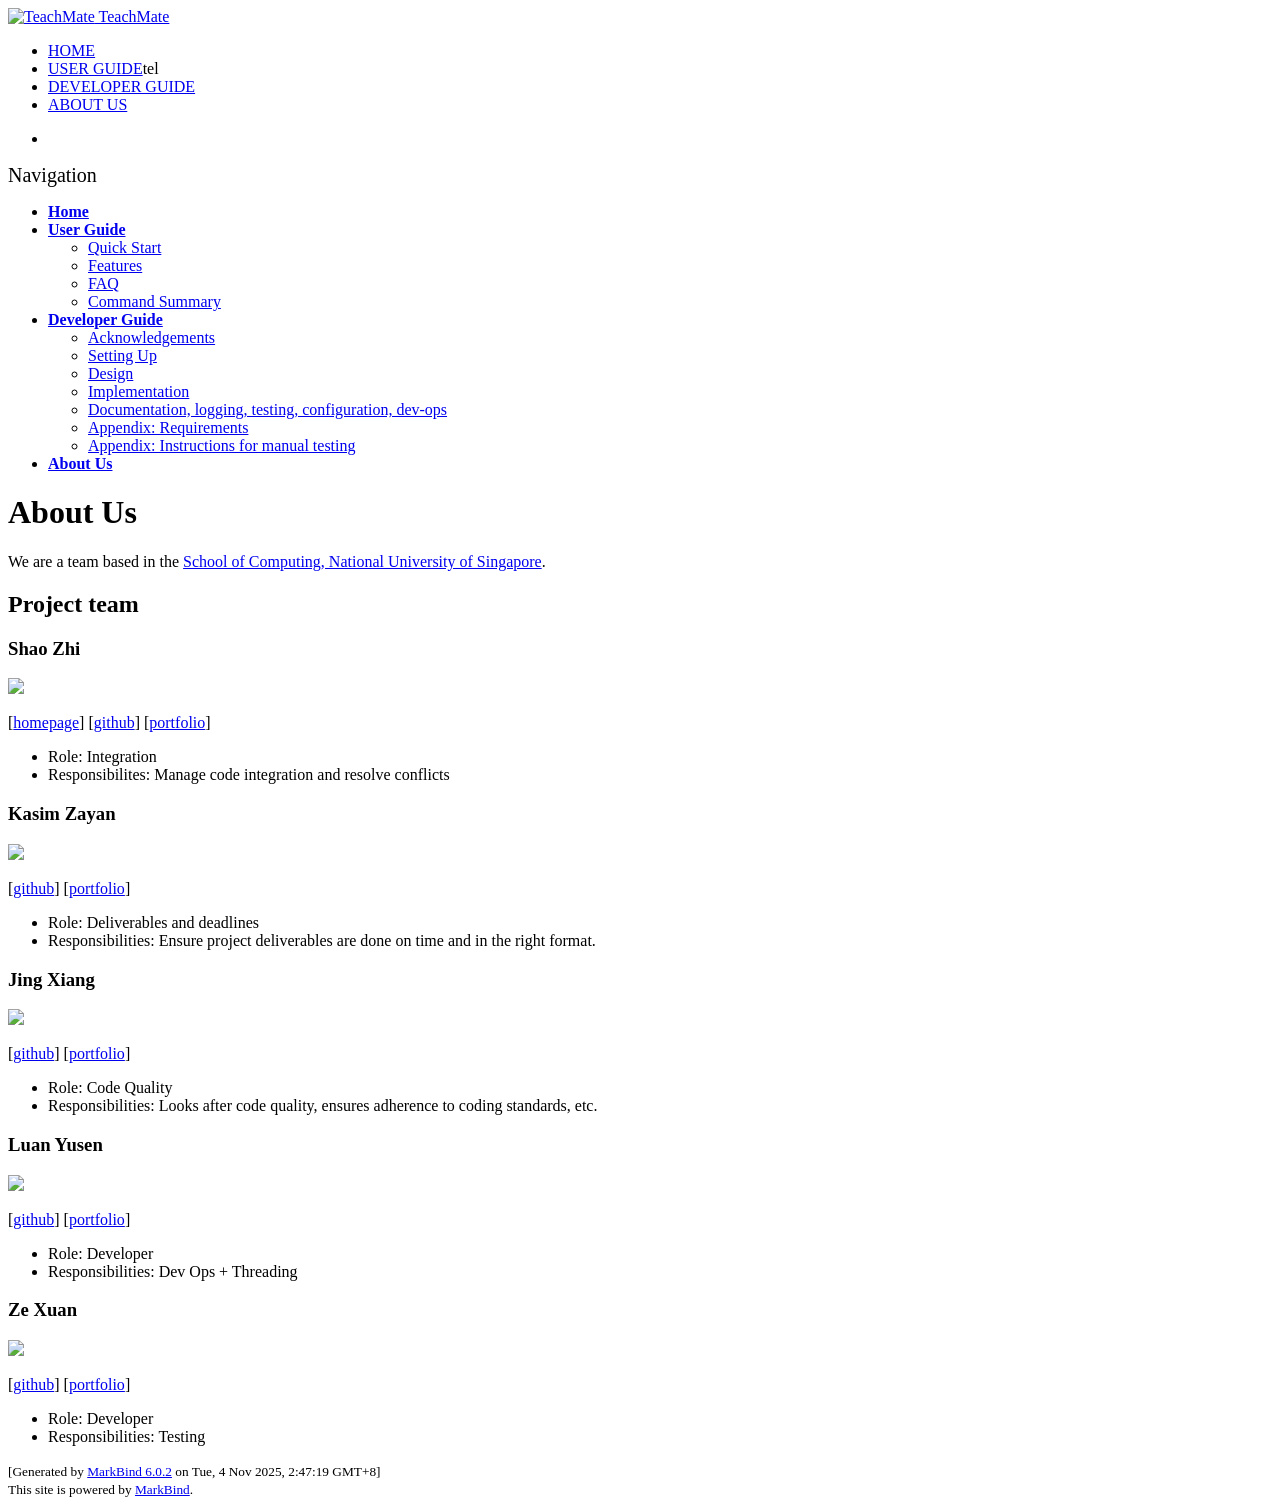
==== commit c053d1f8: "deploy: 126d7778db64362d470db6018b63635472c9890b" ====
--- a/AboutUs.html
+++ b/AboutUs.html
@@ -21,7 +21,7 @@
 [<a href="/tp/team/johndoe.html">portfolio</a>]</p> <ul><li>Role: Integration</li> <li>Responsibilites: Manage code integration and resolve conflicts</li></ul> <h3 id="kasim-zayan">Kasim Zayan<a class="fa fa-anchor" href="#kasim-zayan" onclick="event.stopPropagation()"></a></h3> <img src="/tp/images/zayk1.png" width="200px"> <p>[<a href="http://github.com/ZayK1">github</a>]
 [<a href="/tp/team/johndoe.html">portfolio</a>]</p> <ul><li>Role: Deliverables and deadlines</li> <li>Responsibilities: Ensure project deliverables are done on time and in the right format.</li></ul> <h3 id="jing-xiang">Jing Xiang<a class="fa fa-anchor" href="#jing-xiang" onclick="event.stopPropagation()"></a></h3> <img src="/tp/images/jing-xiang-choong.png" width="200px"> <p>[<a href="http://github.com/jing-xiang-choong">github</a>] [<a href="/tp/team/johndoe.html">portfolio</a>]</p> <ul><li>Role: Code Quality</li> <li>Responsibilities: Looks after code quality, ensures adherence to coding standards, etc.</li></ul> <h3 id="luan-yusen">Luan Yusen<a class="fa fa-anchor" href="#luan-yusen" onclick="event.stopPropagation()"></a></h3> <img src="/tp/images/yusen-luan.png" width="200px"> <p>[<a href="http://github.com/yusen-luan">github</a>]
 [<a href="/tp/team/johndoe.html">portfolio</a>]</p> <ul><li>Role: Developer</li> <li>Responsibilities: Dev Ops + Threading</li></ul> <h3 id="ze-xuan">Ze Xuan<a class="fa fa-anchor" href="#ze-xuan" onclick="event.stopPropagation()"></a></h3> <img src="/tp/images/holeecow.png" width="200px"> <p>[<a href="http://github.com/holeecow">github</a>]
-[<a href="/tp/team/johndoe.html">portfolio</a>]</p> <ul><li>Role: Developer</li> <li>Responsibilities: Testing</li></ul></div> <nav id="page-nav" data-v-6b1b63d2><!--[--><div class="nav-component slim-scroll"></div><!--]--><!--v-if--></nav> <div class="scroll-top-button fa-lg d-print-none" style="display:none;bottom:2%;right:2%;position:fixed;" aria-hidden="true"><!--[--><i class="fas fa-arrow-circle-up"></i><!--]--></div></div> <footer><div class="text-center"><small>[Generated by <a href="https://markbind.org/">MarkBind 6.0.2</a> on Tue, 4 Nov 2025, 0:33:56 GMT+8]</small><br> <small>This site is powered by <a href="https://markbind.org/">MarkBind</a>.</small></div></footer><!--]--></div>
+[<a href="/tp/team/johndoe.html">portfolio</a>]</p> <ul><li>Role: Developer</li> <li>Responsibilities: Testing</li></ul></div> <nav id="page-nav" data-v-6b1b63d2><!--[--><div class="nav-component slim-scroll"></div><!--]--><!--v-if--></nav> <div class="scroll-top-button fa-lg d-print-none" style="display:none;bottom:2%;right:2%;position:fixed;" aria-hidden="true"><!--[--><i class="fas fa-arrow-circle-up"></i><!--]--></div></div> <footer><div class="text-center"><small>[Generated by <a href="https://markbind.org/">MarkBind 6.0.2</a> on Tue, 4 Nov 2025, 2:47:19 GMT+8]</small><br> <small>This site is powered by <a href="https://markbind.org/">MarkBind</a>.</small></div></footer><!--]--></div>
 </body><script src="/tp/markbind/js/bootstrap-utility.min.js"></script>
 <script src="/tp/markbind/js/polyfill.min.js"></script>
 <script src="/tp/markbind/js/vue.global.prod.min.js"></script>
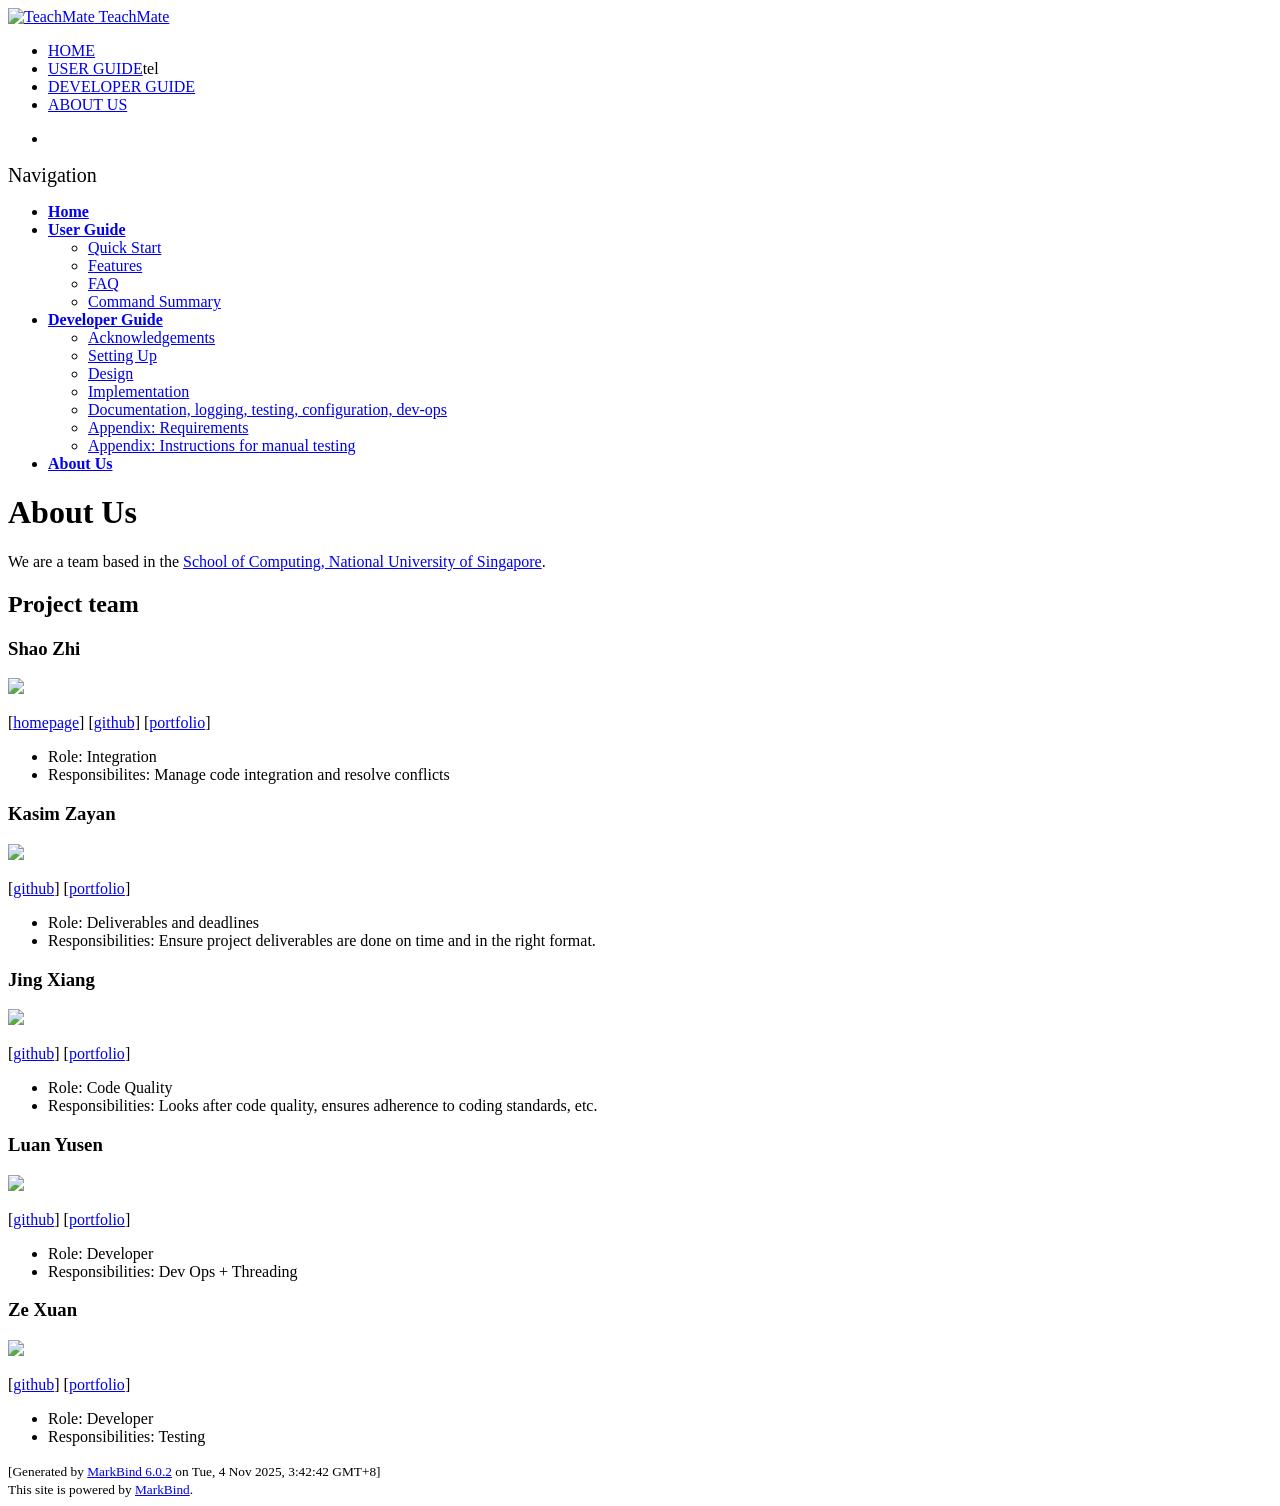
==== commit 6396187d: "deploy: d9e651cce27386f92969910a7d85f2cb6c0ac1a5" ====
--- a/AboutUs.html
+++ b/AboutUs.html
@@ -21,7 +21,7 @@
 [<a href="/tp/team/johndoe.html">portfolio</a>]</p> <ul><li>Role: Integration</li> <li>Responsibilites: Manage code integration and resolve conflicts</li></ul> <h3 id="kasim-zayan">Kasim Zayan<a class="fa fa-anchor" href="#kasim-zayan" onclick="event.stopPropagation()"></a></h3> <img src="/tp/images/zayk1.png" width="200px"> <p>[<a href="http://github.com/ZayK1">github</a>]
 [<a href="/tp/team/johndoe.html">portfolio</a>]</p> <ul><li>Role: Deliverables and deadlines</li> <li>Responsibilities: Ensure project deliverables are done on time and in the right format.</li></ul> <h3 id="jing-xiang">Jing Xiang<a class="fa fa-anchor" href="#jing-xiang" onclick="event.stopPropagation()"></a></h3> <img src="/tp/images/jing-xiang-choong.png" width="200px"> <p>[<a href="http://github.com/jing-xiang-choong">github</a>] [<a href="/tp/team/johndoe.html">portfolio</a>]</p> <ul><li>Role: Code Quality</li> <li>Responsibilities: Looks after code quality, ensures adherence to coding standards, etc.</li></ul> <h3 id="luan-yusen">Luan Yusen<a class="fa fa-anchor" href="#luan-yusen" onclick="event.stopPropagation()"></a></h3> <img src="/tp/images/yusen-luan.png" width="200px"> <p>[<a href="http://github.com/yusen-luan">github</a>]
 [<a href="/tp/team/johndoe.html">portfolio</a>]</p> <ul><li>Role: Developer</li> <li>Responsibilities: Dev Ops + Threading</li></ul> <h3 id="ze-xuan">Ze Xuan<a class="fa fa-anchor" href="#ze-xuan" onclick="event.stopPropagation()"></a></h3> <img src="/tp/images/holeecow.png" width="200px"> <p>[<a href="http://github.com/holeecow">github</a>]
-[<a href="/tp/team/johndoe.html">portfolio</a>]</p> <ul><li>Role: Developer</li> <li>Responsibilities: Testing</li></ul></div> <nav id="page-nav" data-v-6b1b63d2><!--[--><div class="nav-component slim-scroll"></div><!--]--><!--v-if--></nav> <div class="scroll-top-button fa-lg d-print-none" style="display:none;bottom:2%;right:2%;position:fixed;" aria-hidden="true"><!--[--><i class="fas fa-arrow-circle-up"></i><!--]--></div></div> <footer><div class="text-center"><small>[Generated by <a href="https://markbind.org/">MarkBind 6.0.2</a> on Tue, 4 Nov 2025, 2:47:19 GMT+8]</small><br> <small>This site is powered by <a href="https://markbind.org/">MarkBind</a>.</small></div></footer><!--]--></div>
+[<a href="/tp/team/johndoe.html">portfolio</a>]</p> <ul><li>Role: Developer</li> <li>Responsibilities: Testing</li></ul></div> <nav id="page-nav" data-v-6b1b63d2><!--[--><div class="nav-component slim-scroll"></div><!--]--><!--v-if--></nav> <div class="scroll-top-button fa-lg d-print-none" style="display:none;bottom:2%;right:2%;position:fixed;" aria-hidden="true"><!--[--><i class="fas fa-arrow-circle-up"></i><!--]--></div></div> <footer><div class="text-center"><small>[Generated by <a href="https://markbind.org/">MarkBind 6.0.2</a> on Tue, 4 Nov 2025, 3:42:42 GMT+8]</small><br> <small>This site is powered by <a href="https://markbind.org/">MarkBind</a>.</small></div></footer><!--]--></div>
 </body><script src="/tp/markbind/js/bootstrap-utility.min.js"></script>
 <script src="/tp/markbind/js/polyfill.min.js"></script>
 <script src="/tp/markbind/js/vue.global.prod.min.js"></script>
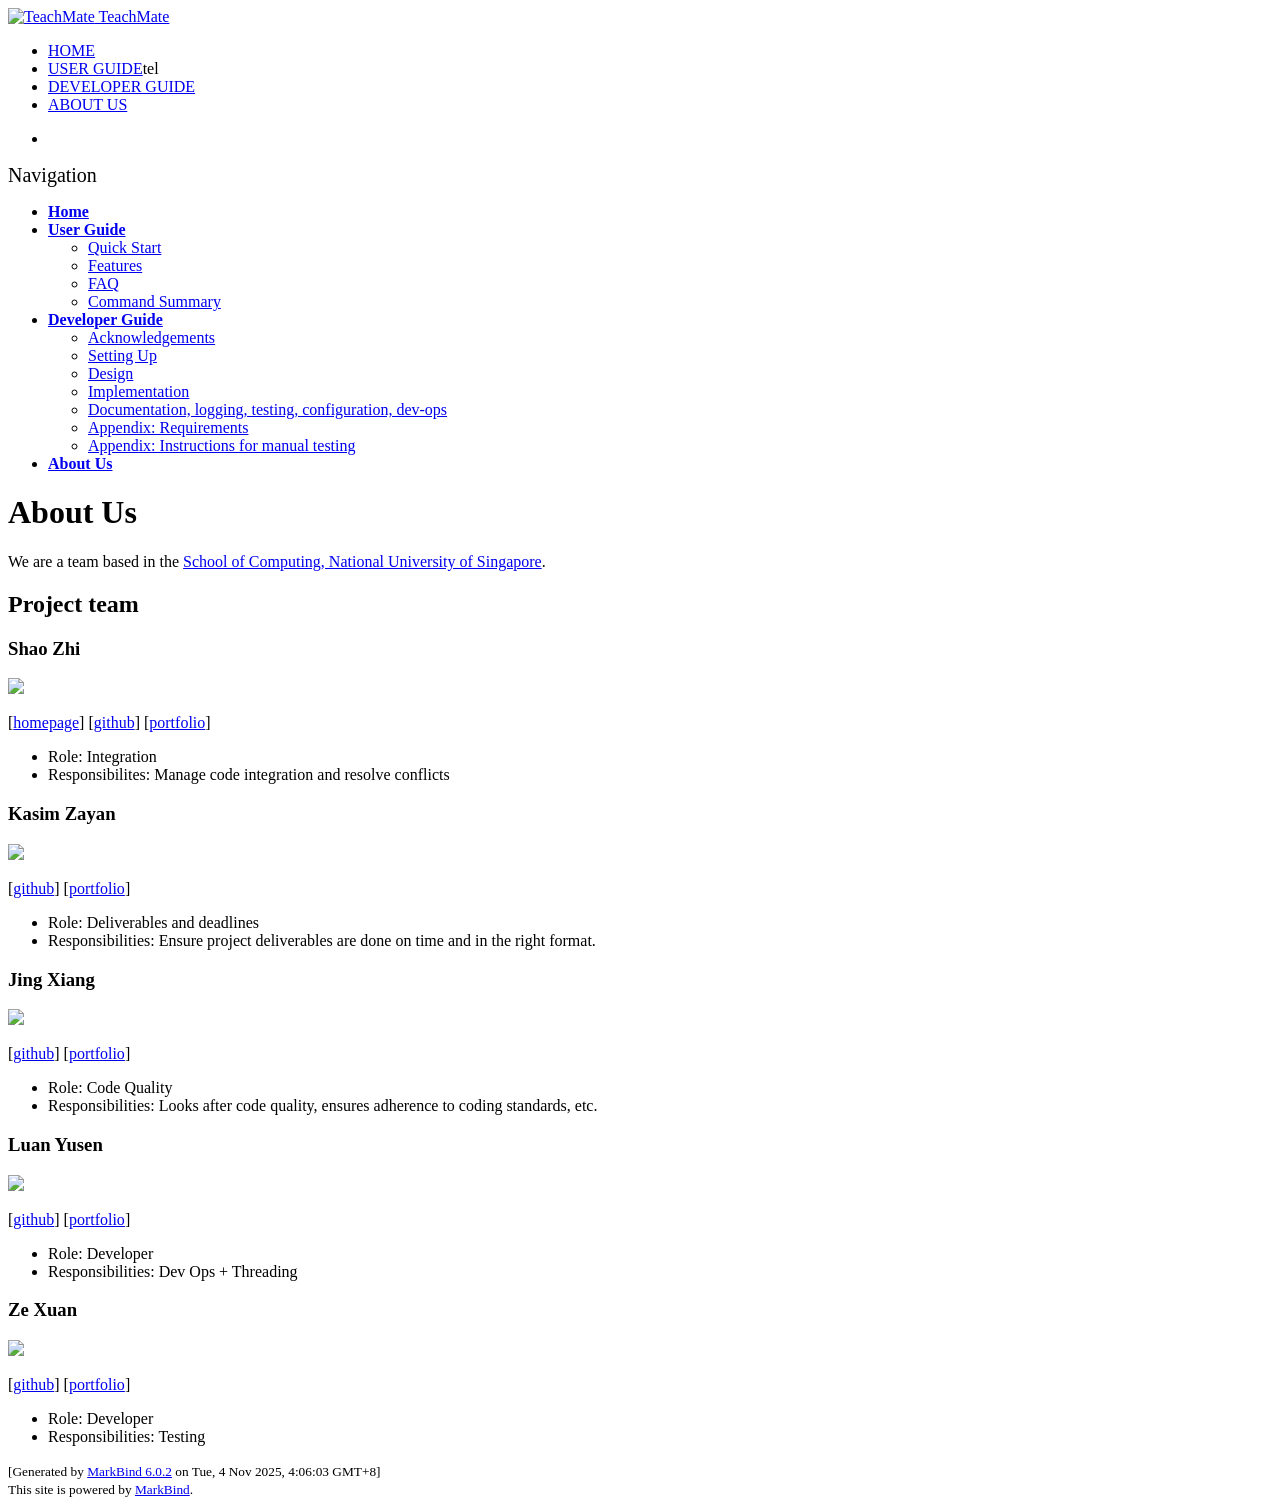
==== commit 9e433d41: "deploy: 73f029b171906f722e244444b889124b4affb3a0" ====
--- a/AboutUs.html
+++ b/AboutUs.html
@@ -21,7 +21,7 @@
 [<a href="/tp/team/johndoe.html">portfolio</a>]</p> <ul><li>Role: Integration</li> <li>Responsibilites: Manage code integration and resolve conflicts</li></ul> <h3 id="kasim-zayan">Kasim Zayan<a class="fa fa-anchor" href="#kasim-zayan" onclick="event.stopPropagation()"></a></h3> <img src="/tp/images/zayk1.png" width="200px"> <p>[<a href="http://github.com/ZayK1">github</a>]
 [<a href="/tp/team/johndoe.html">portfolio</a>]</p> <ul><li>Role: Deliverables and deadlines</li> <li>Responsibilities: Ensure project deliverables are done on time and in the right format.</li></ul> <h3 id="jing-xiang">Jing Xiang<a class="fa fa-anchor" href="#jing-xiang" onclick="event.stopPropagation()"></a></h3> <img src="/tp/images/jing-xiang-choong.png" width="200px"> <p>[<a href="http://github.com/jing-xiang-choong">github</a>] [<a href="/tp/team/johndoe.html">portfolio</a>]</p> <ul><li>Role: Code Quality</li> <li>Responsibilities: Looks after code quality, ensures adherence to coding standards, etc.</li></ul> <h3 id="luan-yusen">Luan Yusen<a class="fa fa-anchor" href="#luan-yusen" onclick="event.stopPropagation()"></a></h3> <img src="/tp/images/yusen-luan.png" width="200px"> <p>[<a href="http://github.com/yusen-luan">github</a>]
 [<a href="/tp/team/johndoe.html">portfolio</a>]</p> <ul><li>Role: Developer</li> <li>Responsibilities: Dev Ops + Threading</li></ul> <h3 id="ze-xuan">Ze Xuan<a class="fa fa-anchor" href="#ze-xuan" onclick="event.stopPropagation()"></a></h3> <img src="/tp/images/holeecow.png" width="200px"> <p>[<a href="http://github.com/holeecow">github</a>]
-[<a href="/tp/team/johndoe.html">portfolio</a>]</p> <ul><li>Role: Developer</li> <li>Responsibilities: Testing</li></ul></div> <nav id="page-nav" data-v-6b1b63d2><!--[--><div class="nav-component slim-scroll"></div><!--]--><!--v-if--></nav> <div class="scroll-top-button fa-lg d-print-none" style="display:none;bottom:2%;right:2%;position:fixed;" aria-hidden="true"><!--[--><i class="fas fa-arrow-circle-up"></i><!--]--></div></div> <footer><div class="text-center"><small>[Generated by <a href="https://markbind.org/">MarkBind 6.0.2</a> on Tue, 4 Nov 2025, 3:42:42 GMT+8]</small><br> <small>This site is powered by <a href="https://markbind.org/">MarkBind</a>.</small></div></footer><!--]--></div>
+[<a href="/tp/team/johndoe.html">portfolio</a>]</p> <ul><li>Role: Developer</li> <li>Responsibilities: Testing</li></ul></div> <nav id="page-nav" data-v-6b1b63d2><!--[--><div class="nav-component slim-scroll"></div><!--]--><!--v-if--></nav> <div class="scroll-top-button fa-lg d-print-none" style="display:none;bottom:2%;right:2%;position:fixed;" aria-hidden="true"><!--[--><i class="fas fa-arrow-circle-up"></i><!--]--></div></div> <footer><div class="text-center"><small>[Generated by <a href="https://markbind.org/">MarkBind 6.0.2</a> on Tue, 4 Nov 2025, 4:06:03 GMT+8]</small><br> <small>This site is powered by <a href="https://markbind.org/">MarkBind</a>.</small></div></footer><!--]--></div>
 </body><script src="/tp/markbind/js/bootstrap-utility.min.js"></script>
 <script src="/tp/markbind/js/polyfill.min.js"></script>
 <script src="/tp/markbind/js/vue.global.prod.min.js"></script>
